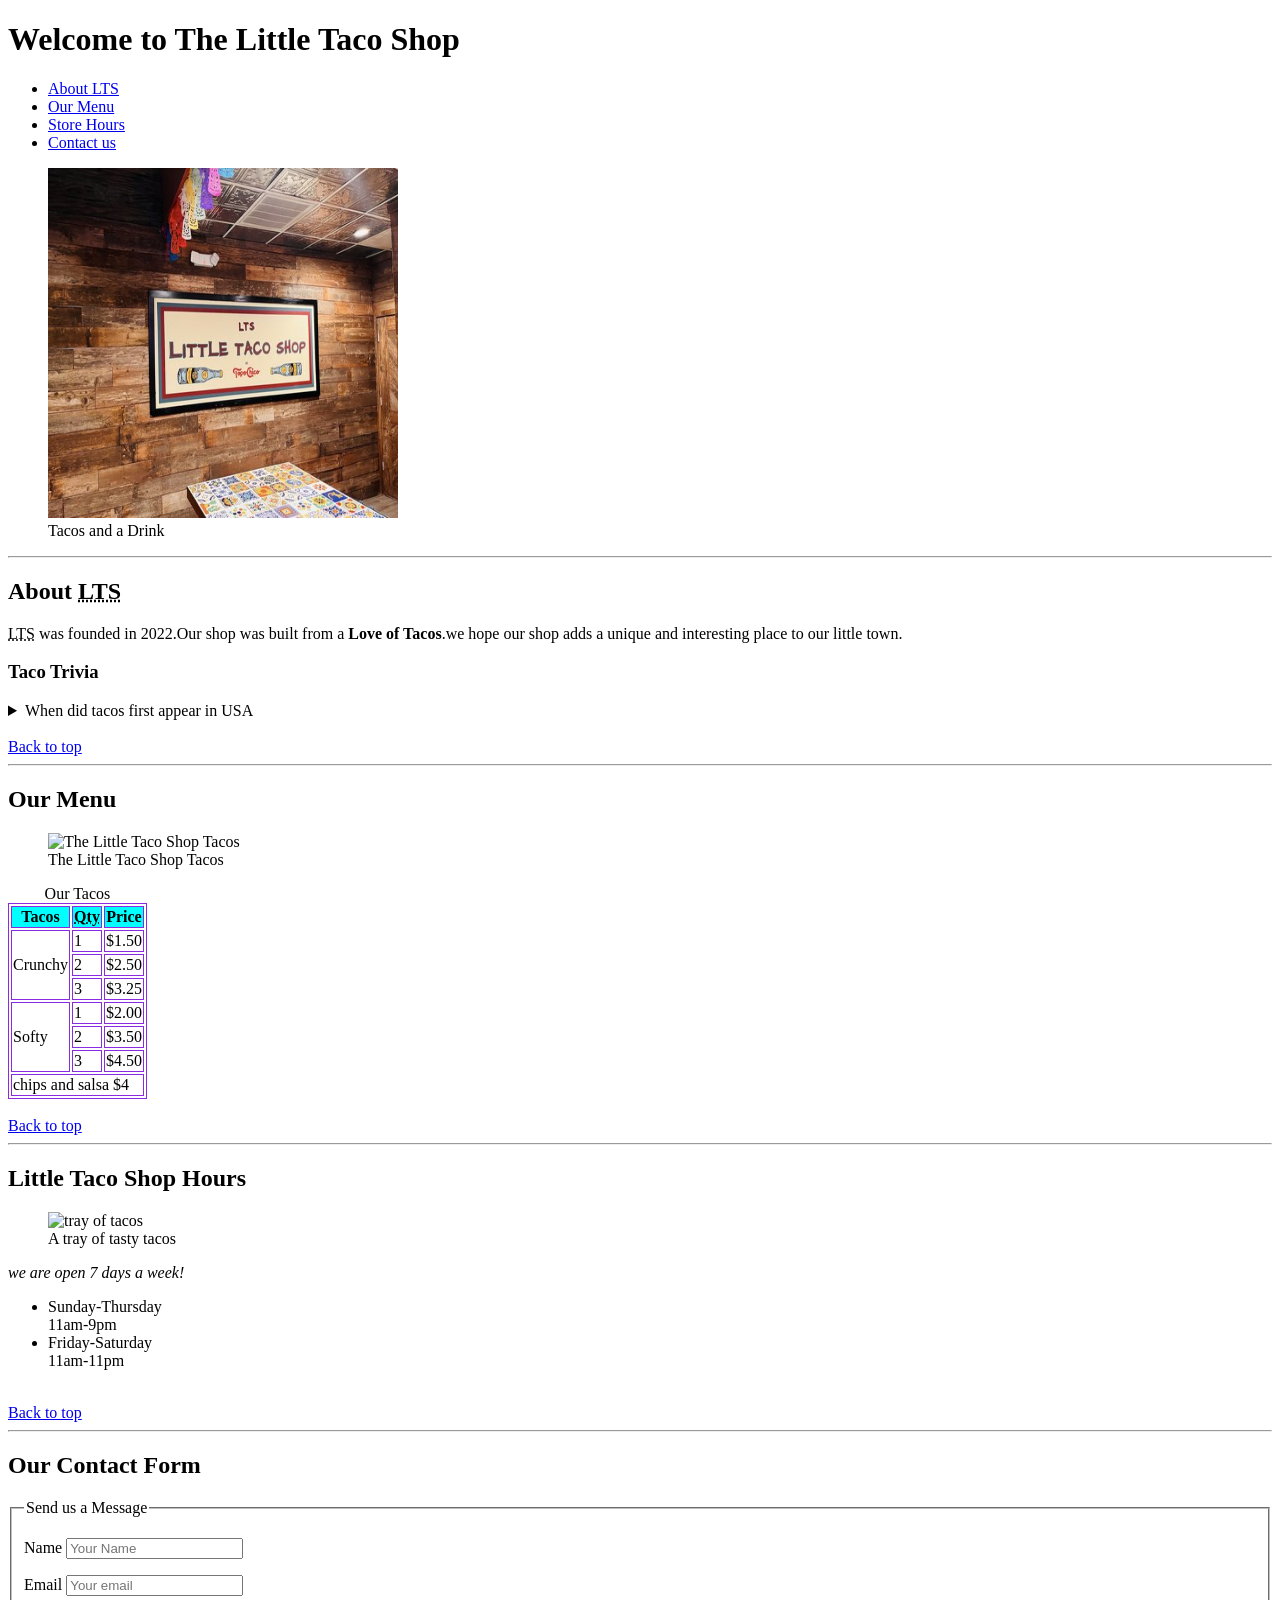
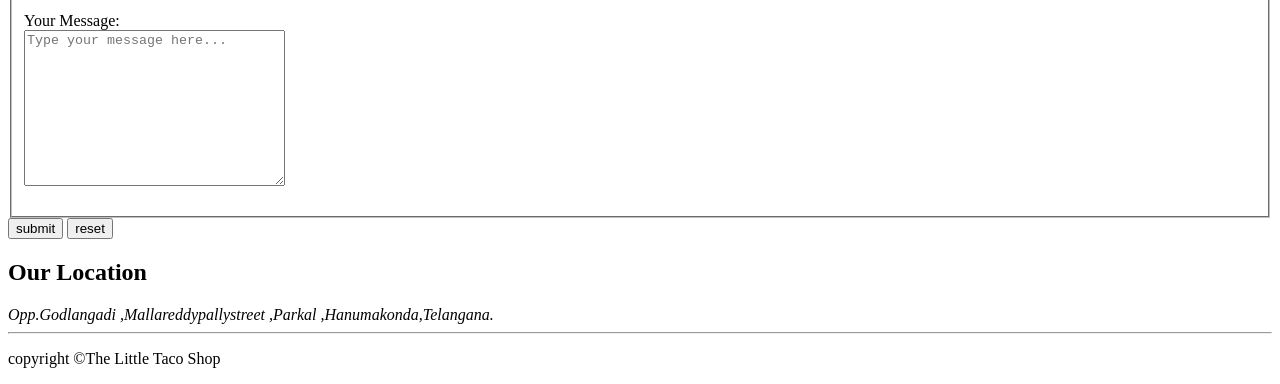
==== index.html @ 928ed0b6 "New Mini Project" ====
<!DOCTYPE html>
<html lang="en">
<head>
    <meta charset="UTF-8">
    <meta name="viewport" content="width=device-width, initial-scale=1.0">
    <title> The Little Taco</title>
    <link rel="stylesheet" href="style.css">
</head>
<body>
   
    <header>
         <h1>Welcome to The Little Taco Shop</h1>
        <nav>
            <ul>
                <li>
                    <a href="#About_LTS">About LTS</a>
                </li>

                <li>
                    <a href="#Our_Menu">Our Menu</a>
                </li>

                <li>
                    <a href="#Store_Hours">Store Hours</a>
                </li>

                <li>
                    <a href="#Contact_us">Contact us</a>
                </li>

            </ul>
        </nav>
        <figure>
            <img src="LTS.jpg" alt="Little Tacos" title="The Little Tacos" width="350" height="350">
            <figcaption>Tacos and a Drink</figcaption>
        </figure>
        
    </header>

    <hr>

    <main>
        <article id="About_LTS">
            <h2 >About <abbr title="The Little Taco Shop">LTS</abbr></h2>
            <p><abbr title="The Little Taco Shop">LTS</abbr> was founded in <time datetime="2022">2022</time>.Our shop 
            was built from a <b>Love of Tacos</b>.we hope our shop adds a unique and interesting 
            place to our little town.</p>
            <aside>
                 <h3>Taco Trivia</h3>
                <details>
                   
                    <summary>When did tacos first appear in USA</summary>

                   <p>In the year <time datetime="1990">1990</time></p>
                </details>
            </aside>
            <br>
            <a href="#">Back to top</a>
        </article>
        <hr>
     <article id="Our_Menu">
              <h2>Our Menu</h2>
             <figure>
                <img src="https://kaurmanjot20.github.io/restaurant-website/img/tacoShop.jpg" alt="The Little Taco Shop Tacos" height="300" width="400">
                <figcaption>The Little Taco Shop Tacos</figcaption>
            </figure>
          
  <table>
            <caption>Our Tacos</caption>
            <thead>
               <tr>
                     <th>Tacos</th>
                     <th><abbr title="Quantity">Qty</abbr></th>
                     <th>Price</th>
               </tr>
                
            </thead>
     <tbody>
              <tr>
                 <td rowspan="3">Crunchy</td>
                  <td>1</td>
                   <td>$1.50</td>
              </tr>
            <tr>
               <td>2</td>
               <td>$2.50</td>
            </tr>
            <tr>
                  <td>3</td>
                 <td>$3.25</td>
            </tr>

        <tr>
          <td rowspan="3">Softy</td>
          <td>1</td>
           <td>$2.00</td>
        </tr>
                
         <tr>
             <td>2</td>
               <td>$3.50</td>
        </tr>
        
        <tr>
            <td>3</td>
                <td>$4.50</td>
                          
        </tr>
         
     </tbody>
            <tfoot>
                <tr>
                      <td colspan="3">chips and salsa $4</td>
                </tr>
                  
            </tfoot>
     </table>  
        <br>

        <a href="#">Back to top</a>
            
    </article>

    <hr>

 <article id="Store_Hours">
        <h2>Little Taco Shop Hours</h2>
        <figure>
            <img src="https://thumbs.dreamstime.com/b/restaurant-waiter-serving-tray-colorful-tasty-tacos-restaurant-waiter-serving-tray-colorful-tasty-tacos-created-300272341.jpg" alt="tray of tacos" height="300" width="400">
            <figcaption>A tray of tasty tacos</figcaption>
        </figure>
        <p>
               <i> we are open 7 days a week!</i> 
        </p>
             <ul>
                 <li>Sunday-Thursday <br> 11am-9pm</li>
                 <li>Friday-Saturday <br> 11am-11pm</li>
            </ul>
            
            <br>

          <a href="#">Back to top</a>  
 </article>
<hr>
        <article id="Contact_us">
              
           
            <h2>Our Contact Form</h2>
    <form action="https://httpbin.org/get" method="get">
        <fieldset>
                <legend>Send us a Message</legend>
                <p>
                    <label for="Name">Name</label>
                    <input type="text" name="Name" id="Name" placeholder="Your Name">
              </p>
                <p>

                    <label for="Email">Email</label>
                    <input type="email" name="Email" id="Email" placeholder="Your email">
                </p>
                <p>
                   
                    <label for="Messages">Your Message:</label>
                    <br>
                    <textarea name="Messages" id="Messages" cols="30" rows="10" placeholder="Type your message here..."></textarea>
                </p>
                 
        </fieldset>
        <button type="submit">submit</button>
        <button type="reset">reset</button>
    </form>    
        
        </article>
      
   <section>
        <h2>Our Location</h2>
          <address>Opp.Godlangadi ,Mallareddypallystreet ,Parkal ,Hanumakonda,Telangana.</address>
   </section>

    </main>
     
    <hr>
    <footer>
        
        <p>copyright &copy;The Little Taco Shop</p>
    </footer>
</body>
</html>
---- style.css ----
table,th,td{
    border: 1px solid blueviolet;
    
}

th{

    background-color: aqua;
}
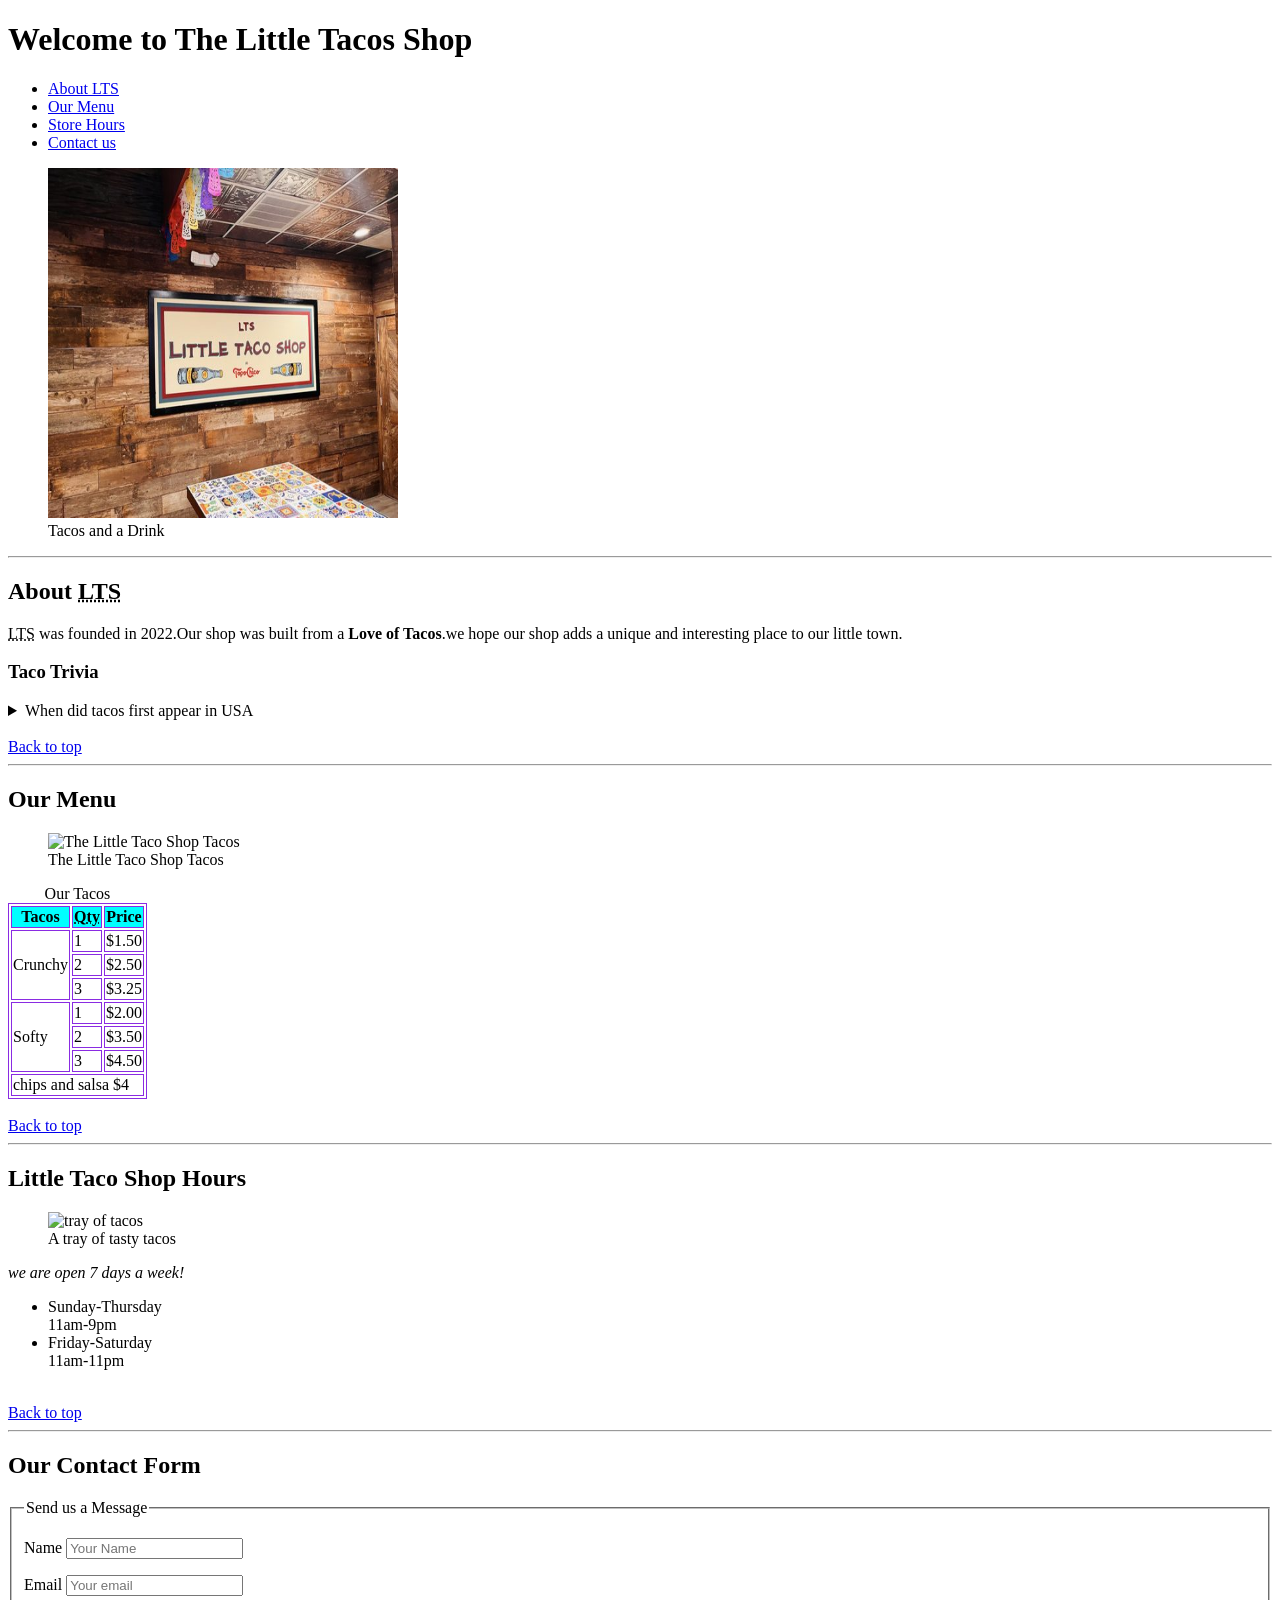
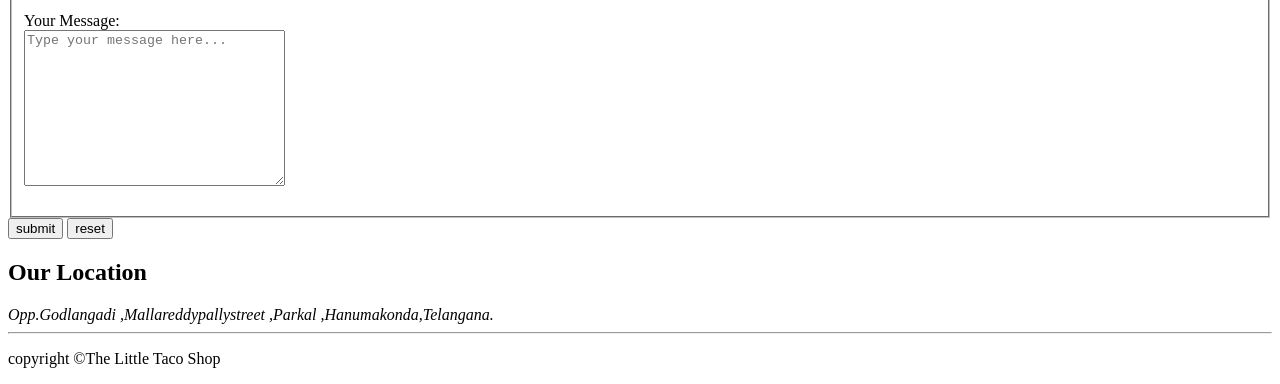
==== commit 5adeab1b: "title changed" ====
--- a/index.html
+++ b/index.html
@@ -3,13 +3,13 @@
 <head>
     <meta charset="UTF-8">
     <meta name="viewport" content="width=device-width, initial-scale=1.0">
-    <title> The Little Taco</title>
+    <title> The Little Tacos</title>
     <link rel="stylesheet" href="style.css">
 </head>
 <body>
    
     <header>
-         <h1>Welcome to The Little Taco Shop</h1>
+         <h1>Welcome to The Little Tacos Shop</h1>
         <nav>
             <ul>
                 <li>
